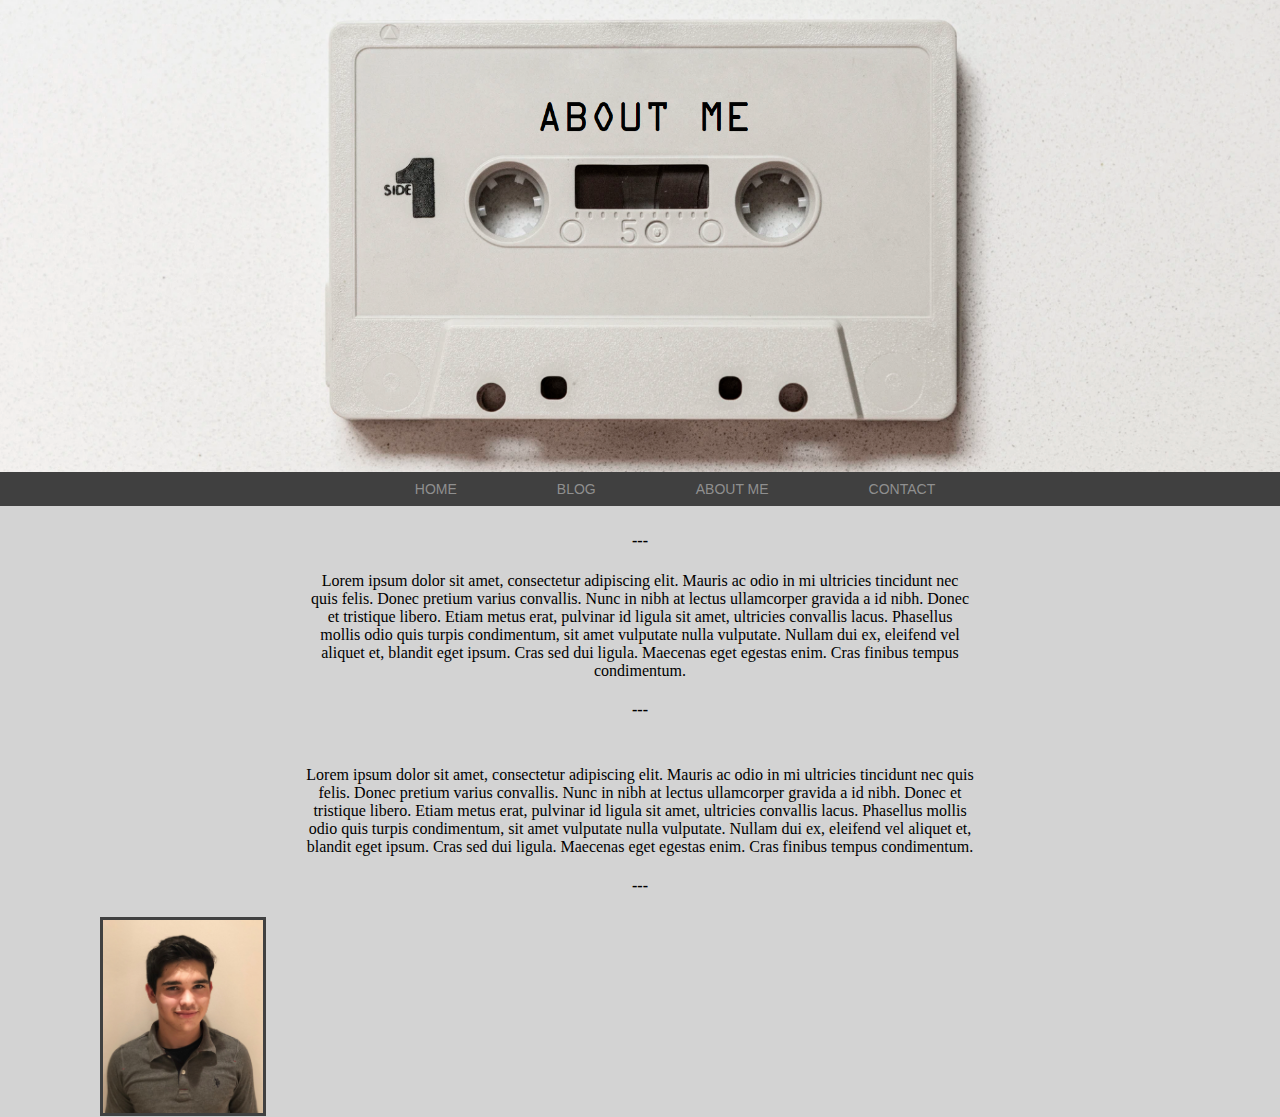
==== about.html @ c01bd210 "Imported Website" ====
<!DOCTYPE html>
<html>
<link rel="icon" href="iconc.png" type="image/icon type">

<style>
</style>

<title>
    About me
</title>

<link rel="stylesheet" href="styles.css">

<header>

<img src="aboutme.png" width="100%"
alt="Kp wie man das Bild hochladet lols."/>

<ul class="container">
	<li><a href="2.0.html">Home</a></li>
	<li><a href="blog.html">Blog</a></li>      <!--- Die Schriftart überzeugt mich nicht und die Farbe auch nicht-->
	<li><a href="about.html">About me</a></li>
	<li><a href="#">Contact</a></li>
</ul>

</header>

<body style="background-color:LightGray">

    <div style="padding: 10px;">
        <h4 style="text-align: center;">---</h4>
        <p style="text-align: center; padding-left: 300px; padding-right: 300px; font-size: 14;">Lorem ipsum dolor sit amet, 
        consectetur adipiscing elit. 
        Mauris ac odio in mi ultricies tincidunt nec quis felis. 
        Donec pretium varius convallis. Nunc in nibh at lectus ullamcorper gravida a id nibh. 
        Donec et tristique libero. Etiam metus erat, 
        pulvinar id ligula sit amet, ultricies convallis lacus. 
        Phasellus mollis odio quis turpis condimentum, sit amet vulputate nulla vulputate.
        Nullam dui ex, eleifend vel aliquet et, blandit eget ipsum. Cras sed dui ligula. 
        Maecenas eget egestas enim. Cras finibus tempus condimentum.</p>
        <h4 style="text-align: center;">---</h4>
    </div>

    <div>
        <p style="text-align: center; padding-left: 300px; padding-right: 300px; font-size: 14;">Lorem ipsum dolor sit amet, 
        consectetur adipiscing elit. 
        Mauris ac odio in mi ultricies tincidunt nec quis felis. 
        Donec pretium varius convallis. Nunc in nibh at lectus ullamcorper gravida a id nibh. 
        Donec et tristique libero. Etiam metus erat, 
        pulvinar id ligula sit amet, ultricies convallis lacus. 
        Phasellus mollis odio quis turpis condimentum, sit amet vulputate nulla vulputate.
        Nullam dui ex, eleifend vel aliquet et, blandit eget ipsum. Cras sed dui ligula. 
        Maecenas eget egestas enim. Cras finibus tempus condimentum.</p>
        <h4 style="text-align: center;">---</h4>
    </div>

<div class="pb"style="">
        <img src="profilbild.jpg" width="160px" height="auto"  alt="Profilbild" >
 </div>  


</body>

</html>
---- styles.css ----
body {margin: 0px;
	overflow-x: hidden;
}

.center {
text-align: center;
}

.rectangle {
background-color: black;
width: 100%;
height: 500px;
}

.container {
	left: 50%;
	width: 100%;
	height: 35px;
	background-color: #404040;
	margin: -5px;
}

nav ul{
	padding: 0;
	list-style: none;
}

li{
	display: block;
	margin-left: 50px;
	margin-right: 50px;
	
}

a {
	color: #8f8f8f;
	text-decoration: none;
	text-transform: uppercase;
	font-size: 14px;
	font-family: sans-serif;
}

.a-class {
	color: #343a40;
	text-decoration: none;
	text-transform: uppercase;
	font-size: 14px;
	font-family: sans-serif;
}

.container {
	display: flex;
	text-align: center;
	flex-direction: row;
	align-items: center;
	justify-content: center;

}

.a-class:hover{
	color: #8f8f8f;
}

a:hover{
	color: #dedede;
}

.pb {
    margin-left: 100px;
    margin-right: 0;
    width: 160px;
    height: 193px;
    border: 3px solid #404040;
}
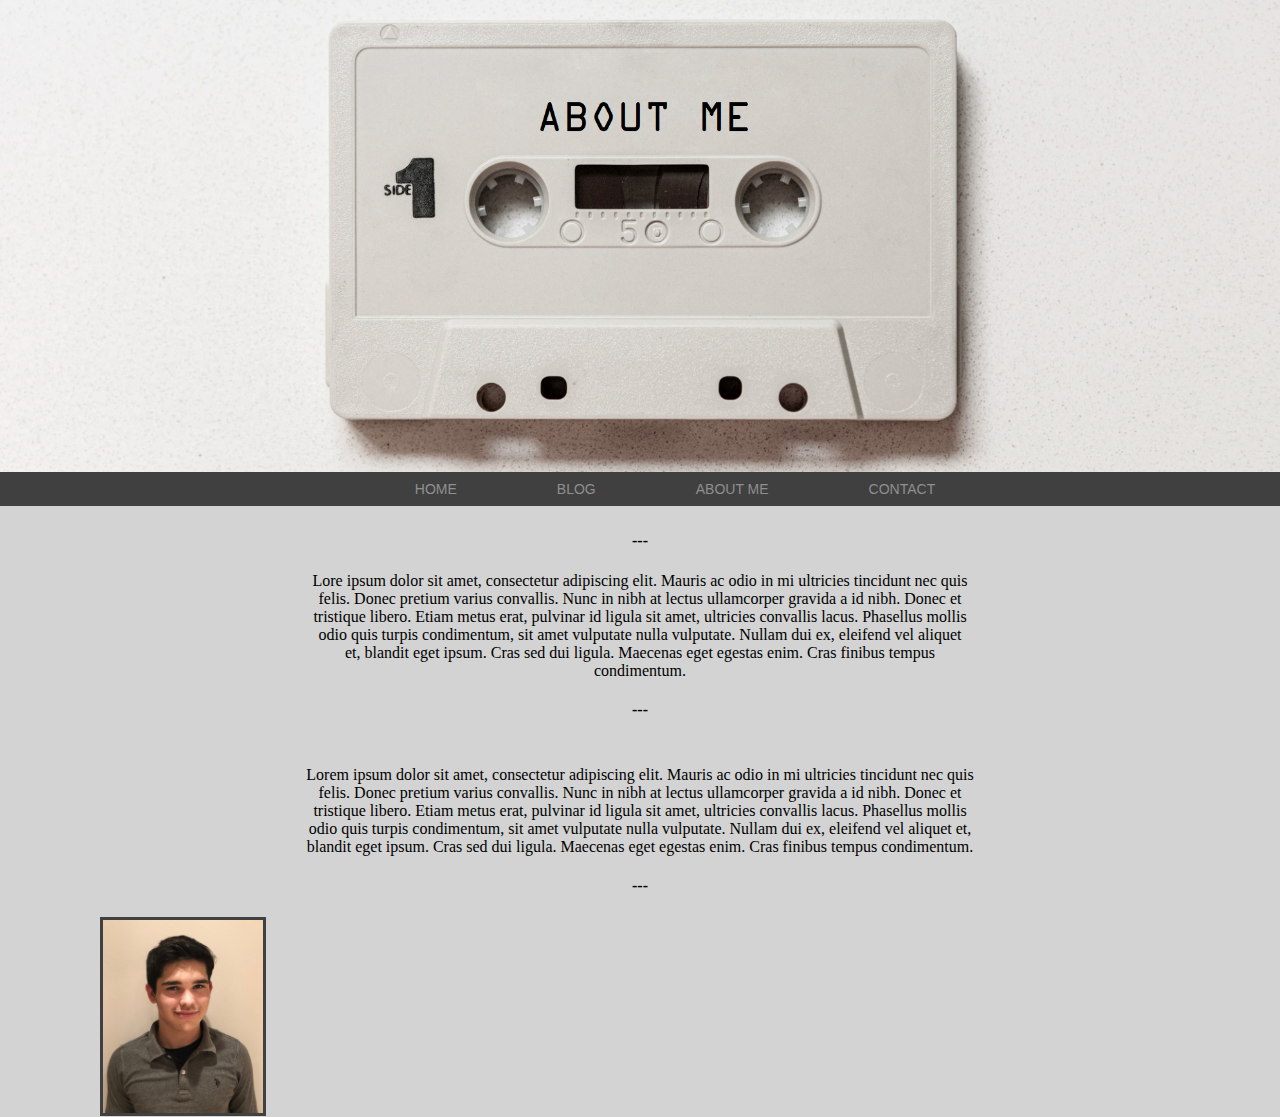
==== commit fee2d95e: "Changed Text" ====
--- a/about.html
+++ b/about.html
@@ -29,7 +29,7 @@
 
     <div style="padding: 10px;">
         <h4 style="text-align: center;">---</h4>
-        <p style="text-align: center; padding-left: 300px; padding-right: 300px; font-size: 14;">Lorem ipsum dolor sit amet, 
+        <p style="text-align: center; padding-left: 300px; padding-right: 300px; font-size: 14;">Lore ipsum dolor sit amet, 
         consectetur adipiscing elit. 
         Mauris ac odio in mi ultricies tincidunt nec quis felis. 
         Donec pretium varius convallis. Nunc in nibh at lectus ullamcorper gravida a id nibh. 
